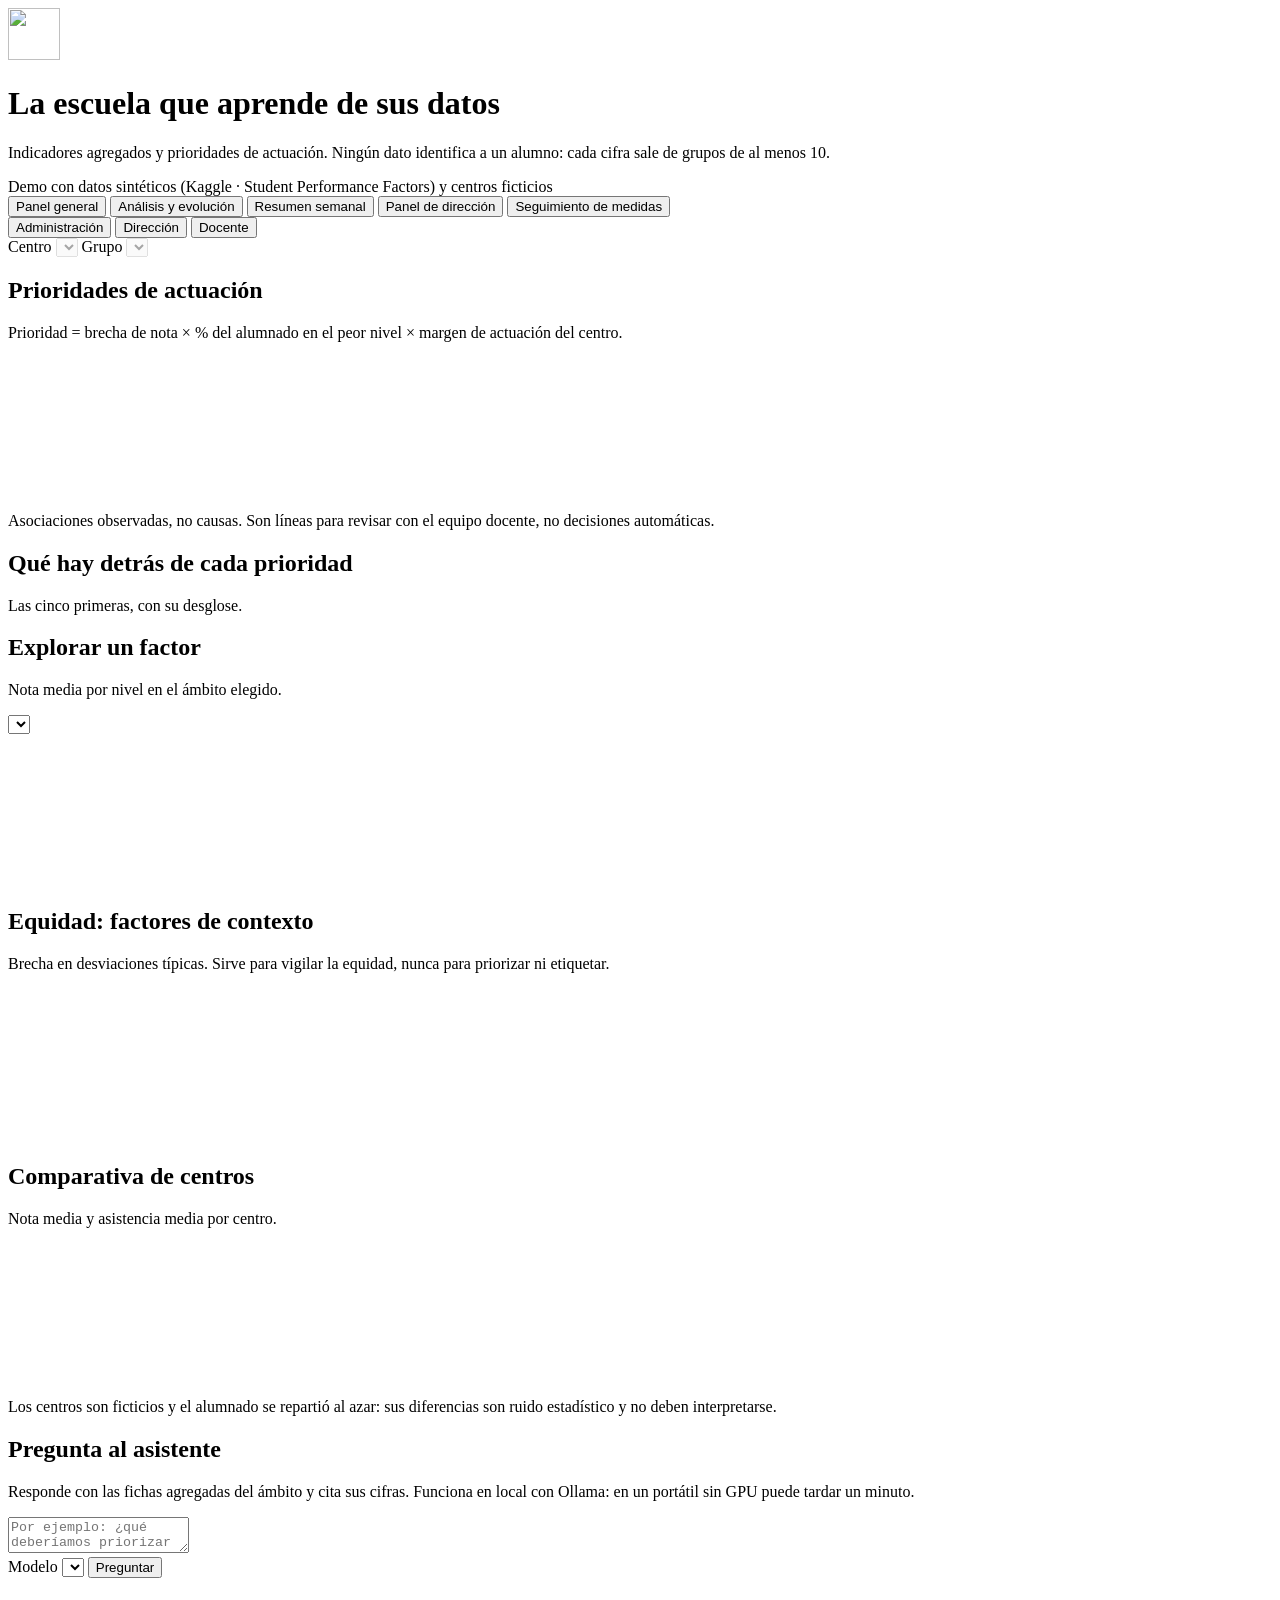
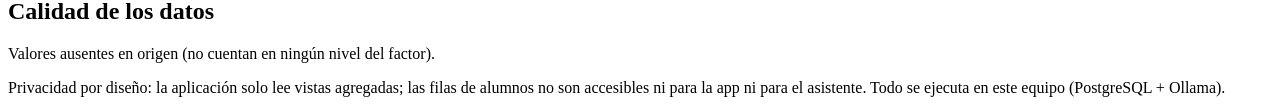
==== app_llm/src/main/resources/META-INF/resources/index.html @ b597986b "d" ====
<!doctype html>
<html lang="es">
<head>
<meta charset="utf-8">
<meta name="viewport" content="width=device-width, initial-scale=1">
<title>La escuela que aprende de sus datos</title>
<!-- Chart.js desde CDN: la única petición que sale del equipo. Para una demo sin red,
     descargad el fichero a /js/chart.umd.min.js y cambiad esta línea. -->
<script src="https://cdn.jsdelivr.net/npm/chart.js@4.4.1/dist/chart.umd.min.js"></script>
<link rel="icon" href="/img/icono.svg" type="image/svg+xml">
<link rel="stylesheet" href="/css/estilos.css?v=2">
</head>
<body>

<header>
  <div class="cabecera-app">
    <img src="/img/icono.svg" alt="" width="52" height="52">
    <div>
      <h1>La escuela que aprende de sus datos</h1>
      <p class="sub">Indicadores agregados y prioridades de actuación. Ningún dato identifica a un alumno: cada cifra sale de grupos de al menos 10.</p>
    </div>
    <div class="sesion" id="sesion" hidden>
      <span>Sesión: <strong id="sesionUsuario"></strong> · <span id="sesionRol"></span></span>
      <button class="boton secundario" id="btnSalir" type="button">Cerrar sesión</button>
    </div>
  </div>
  <span class="etiqueta">Demo con datos sintéticos (Kaggle · Student Performance Factors) y centros ficticios</span>
  <nav class="pestanas" role="tablist" aria-label="Secciones">
    <button type="button" role="tab" id="tabPanel" aria-selected="true" aria-controls="vistaPanel">Panel general</button>
    <button type="button" role="tab" id="tabAnalisis" aria-selected="false" aria-controls="vistaAnalisis">Análisis y evolución</button>
    <button type="button" role="tab" id="tabSemanal" aria-selected="false" aria-controls="vistaSemanal">Resumen semanal</button>
    <button type="button" role="tab" id="tabDireccion" aria-selected="false" aria-controls="vistaDireccion">Panel de dirección</button>
    <button type="button" role="tab" id="tabMedidas" aria-selected="false" aria-controls="vistaMedidas">Seguimiento de medidas</button>
  </nav>
</header>

<main>
  <div class="barra" role="region" aria-label="Elegir ámbito">
    <div class="roles" role="group" aria-label="Rol">
      <button type="button" data-rol="global" aria-pressed="true">Administración</button>
      <button type="button" data-rol="centro" aria-pressed="false">Dirección</button>
      <button type="button" data-rol="grupo" aria-pressed="false">Docente</button>
    </div>
    <label>Centro <select id="selCentro" disabled></select></label>
    <label>Grupo <select id="selGrupo" disabled></select></label>
    <span class="ambito-actual" id="ambitoActual" aria-live="polite"></span>
  </div>

  <div id="vistaPanel" role="tabpanel" aria-labelledby="tabPanel">
  <section class="kpis" id="kpis" aria-label="Indicadores principales"></section>

  <div class="rejilla">
    <section class="panel ancho-7">
      <div class="cabecera">
        <div>
          <h2>Prioridades de actuación</h2>
          <p class="nota">Prioridad = brecha de nota × % del alumnado en el peor nivel × margen de actuación del centro.</p>
        </div>
      </div>
      <div class="grafica"><canvas id="gPrioridades" aria-label="Gráfica de prioridades"></canvas></div>
      <div class="aviso">Asociaciones observadas, no causas. Son líneas para revisar con el equipo docente, no decisiones automáticas.</div>
    </section>

    <section class="panel ancho-5">
      <h2>Qué hay detrás de cada prioridad</h2>
      <p class="nota">Las cinco primeras, con su desglose.</p>
      <ol class="prioridades" id="listaPrioridades"></ol>
    </section>

    <section class="panel ancho-6">
      <div class="cabecera">
        <div>
          <h2>Explorar un factor</h2>
          <p class="nota" id="notaFactor">Nota media por nivel en el ámbito elegido.</p>
        </div>
        <select id="selFactor" aria-label="Factor"></select>
      </div>
      <div class="grafica"><canvas id="gFactor" aria-label="Nota media por nivel del factor"></canvas></div>
    </section>

    <section class="panel ancho-6">
      <h2>Equidad: factores de contexto</h2>
      <p class="nota">Brecha en desviaciones típicas. Sirve para vigilar la equidad, nunca para priorizar ni etiquetar.</p>
      <div class="grafica"><canvas id="gEquidad" aria-label="Brechas de los factores contextuales"></canvas></div>
    </section>

    <section class="panel ancho-12">
      <h2>Comparativa de centros</h2>
      <p class="nota">Nota media y asistencia media por centro.</p>
      <div class="grafica"><canvas id="gCentros" aria-label="Comparativa de centros"></canvas></div>
      <div class="aviso">Los centros son ficticios y el alumnado se repartió al azar: sus diferencias son ruido estadístico y no deben interpretarse.</div>
    </section>

    <section class="panel ancho-12 asistente">
      <h2>Pregunta al asistente</h2>
      <p class="nota">Responde con las fichas agregadas del ámbito y cita sus cifras. Funciona en local con Ollama: en un portátil sin GPU puede tardar un minuto.</p>
      <div class="fila sugerencias" id="sugerencias"></div>
      <div class="fila"><textarea id="pregunta" aria-label="Pregunta" placeholder="Por ejemplo: ¿qué deberíamos priorizar en el Centro Demo 03?"></textarea></div>
      <div class="fila">
        <label>Modelo <select id="selModelo"></select></label>
        <button class="boton" id="btnPreguntar" type="button">Preguntar</button>
        <span class="nota" id="estadoAsistente" aria-live="polite"></span>
      </div>
      <div class="respuesta" id="respuesta" aria-live="polite"></div>
      <div id="fuentes"></div>
    </section>

    <section class="panel ancho-12">
      <h2>Calidad de los datos</h2>
      <p class="nota">Valores ausentes en origen (no cuentan en ningún nivel del factor).</p>
      <div id="calidad"></div>
    </section>
  </div>
  </div>

  <div id="vistaAnalisis" role="tabpanel" aria-labelledby="tabAnalisis" hidden>
    <div class="rejilla">
      <section class="panel ancho-12" aria-labelledby="tituloImportar">
        <div class="cabecera">
          <div>
            <h2 id="tituloImportar">Importar datos del grupo</h2>
            <p class="nota">CSV con notas y asistencia (y, si los tienes, otros factores). Primero se valida y ves una vista previa: no se guarda nada hasta que confirmes.</p>
          </div>
          <a class="enlace" href="/api/ingesta/plantilla" download>Descargar plantilla CSV</a>
        </div>
        <p class="nota" id="importDestino"></p>
        <div class="fila">
          <label>Periodo <select id="selPeriodo"></select></label>
          <label class="boton secundario" for="archivoCsv">Elegir archivo CSV</label>
          <input type="file" id="archivoCsv" accept=".csv,text/csv" hidden>
          <span class="nota" id="nombreArchivo">Ningún archivo elegido</span>
          <button class="boton" id="btnValidar" type="button" disabled>Validar archivo</button>
          <span class="nota" id="estadoImport" aria-live="polite"></span>
        </div>
        <div id="vistaPrevia" aria-live="polite"></div>
        <details>
          <summary>Últimas importaciones</summary>
          <div id="historial"></div>
        </details>
      </section>

      <section class="panel ancho-12" aria-labelledby="tituloEvolucion">
        <div class="cabecera">
          <div>
            <h2 id="tituloEvolucion">Evolución del grupo</h2>
            <p class="nota" id="notaEvolucion">Indicadores agregados por periodo.</p>
          </div>
          <span class="chip" id="ultimaAct"></span>
        </div>
        <section class="kpis compactos" id="kpisEvolucion" aria-label="Comparación entre periodos"></section>
        <div class="rejilla">
          <div class="ancho-7"><div class="grafica"><canvas id="gEvolucion" aria-label="Evolución de nota y asistencia por periodo"></canvas></div></div>
          <div class="ancho-5 tabla-scroll" id="tablaEvolucion"></div>
        </div>
        <h3>Alertas tempranas</h3>
        <p class="nota" id="mensajeDatos"></p>
        <div class="alertas" id="alertas"></div>
        <div class="aviso" id="avisoEvolucion"></div>
      </section>

      <section class="panel ancho-12" aria-labelledby="tituloSimulador">
        <h2 id="tituloSimulador">Simulador: ¿qué pasaría si…?</h2>
        <p class="nota">Cambia cómo se reparte el alumnado entre los niveles de un factor sobre el que el centro puede actuar y mira qué nota media sería coherente con lo observado en los datos.</p>
        <div class="aviso destacado" role="note">Esta simulación representa asociaciones observadas en los datos históricos disponibles. No constituye una predicción ni demuestra causalidad.</div>
        <div class="fila">
          <label>Factor <select id="simFactor"></select></label>
          <label>De <select id="simDesde"></select></label>
          <label>a <select id="simHacia"></select></label>
          <label>Alumnado de ese nivel que cambia <input type="range" id="simPct" min="0" max="100" step="10" value="100"> <output id="simPctTxt" for="simPct">100 %</output></label>
        </div>
        <section class="kpis compactos" id="simKpis" aria-label="Resultado de la simulación"></section>
        <div class="rejilla">
          <div class="ancho-7"><div class="grafica"><canvas id="gSimulador" aria-label="Distribución actual y del escenario por nivel"></canvas></div></div>
          <div class="ancho-5" id="simTexto" aria-live="polite"></div>
        </div>
      </section>
    </div>
  </div>

  <div id="vistaSemanal" role="tabpanel" aria-labelledby="tabSemanal" hidden>
    <div class="rejilla">
      <section class="panel ancho-12" aria-labelledby="tituloSemanal">
        <div class="cabecera">
          <div>
            <h2 id="tituloSemanal">Resumen semanal</h2>
            <p class="nota" id="notaSemanal">Las tres prioridades del momento, con la fuente de cada cifra.</p>
          </div>
          <button class="boton secundario" id="btnCopiarResumen" type="button" disabled>Copiar resumen</button>
        </div>
        <div id="resumenSemanal" aria-live="polite"></div>
      </section>
    </div>
  </div>

  <div id="vistaDireccion" role="tabpanel" aria-labelledby="tabDireccion" hidden>
    <div class="rejilla">
      <section class="panel ancho-12" aria-labelledby="tituloSemaforo">
        <h2 id="tituloSemaforo">Semáforo de grupos</h2>
        <p class="nota" id="notaSemaforo">Cada grupo frente al conjunto de centros.</p>
        <div class="leyenda" id="leyendaSemaforo"></div>
        <div class="resumen-sem" id="recuentoSemaforo"></div>
        <div class="tabla-scroll" id="tablaSemaforo"></div>
        <div class="aviso" id="avisoSemaforo"></div>
      </section>
      <section class="panel ancho-12" aria-labelledby="tituloBrechas">
        <h2 id="tituloBrechas">Brechas de equidad del centro</h2>
        <p class="nota">Diferencia de nota entre el nivel con peor y mejor resultado de cada factor de contexto. Sirve para vigilar la equidad: no se usa para priorizar ni para etiquetar a nadie.</p>
        <div class="tabla-scroll" id="tablaEquidad"></div>
      </section>
    </div>
  </div>

  <div id="vistaMedidas" role="tabpanel" aria-labelledby="tabMedidas" hidden>
    <div class="rejilla">
      <section class="panel ancho-12 solo-escritura" aria-labelledby="tituloNuevaMedida">
        <h2 id="tituloNuevaMedida">Registrar una medida</h2>
        <p class="nota">Anota qué vais a hacer y qué indicador queréis vigilar. Cuando se importen datos de periodos posteriores, aquí verás cómo evoluciona frente al resto.</p>
        <div class="aviso">No escribas nombres ni datos de alumnos: la medida se describe a nivel de grupo.</div>
        <form id="formMedida" class="formulario" autocomplete="off">
          <label>Ámbito <select id="medAmbito" required></select></label>
          <label>Factor relacionado (opcional) <select id="medFactor"></select></label>
          <label>Indicador a vigilar <select id="medIndicador" required></select></label>
          <label>Empieza en <select id="medPeriodo" required></select></label>
          <label class="ancho">Título <input type="text" id="medTitulo" maxlength="120" required placeholder="Por ejemplo: Tutoría entre iguales los miércoles"></label>
          <label class="ancho">Descripción (opcional) <textarea id="medDescripcion" maxlength="500" rows="2"></textarea></label>
          <div class="fila ancho"><button class="boton" id="btnMedida" type="submit">Guardar medida</button><span class="nota" id="estadoMedida" aria-live="polite"></span></div>
        </form>
      </section>
      <section class="panel ancho-12" aria-labelledby="tituloListaMedidas">
        <h2 id="tituloListaMedidas">Medidas y su evolución</h2>
        <p class="nota" id="notaMedidas"></p>
        <div class="lista-medidas" id="listaMedidas" aria-live="polite"></div>
        <div class="aviso" id="avisoMedidas"></div>
      </section>
    </div>
  </div>
</main>

<footer>
  Privacidad por diseño: la aplicación solo lee vistas agregadas; las filas de alumnos no son accesibles ni para la app ni para el asistente.
  Todo se ejecuta en este equipo (PostgreSQL + Ollama).
</footer>

<script src="/js/sesion.js"></script>
<script src="/js/panel.js"></script>
<script src="/js/analisis.js"></script>
<script src="/js/gestion.js"></script>
</body>
</html>
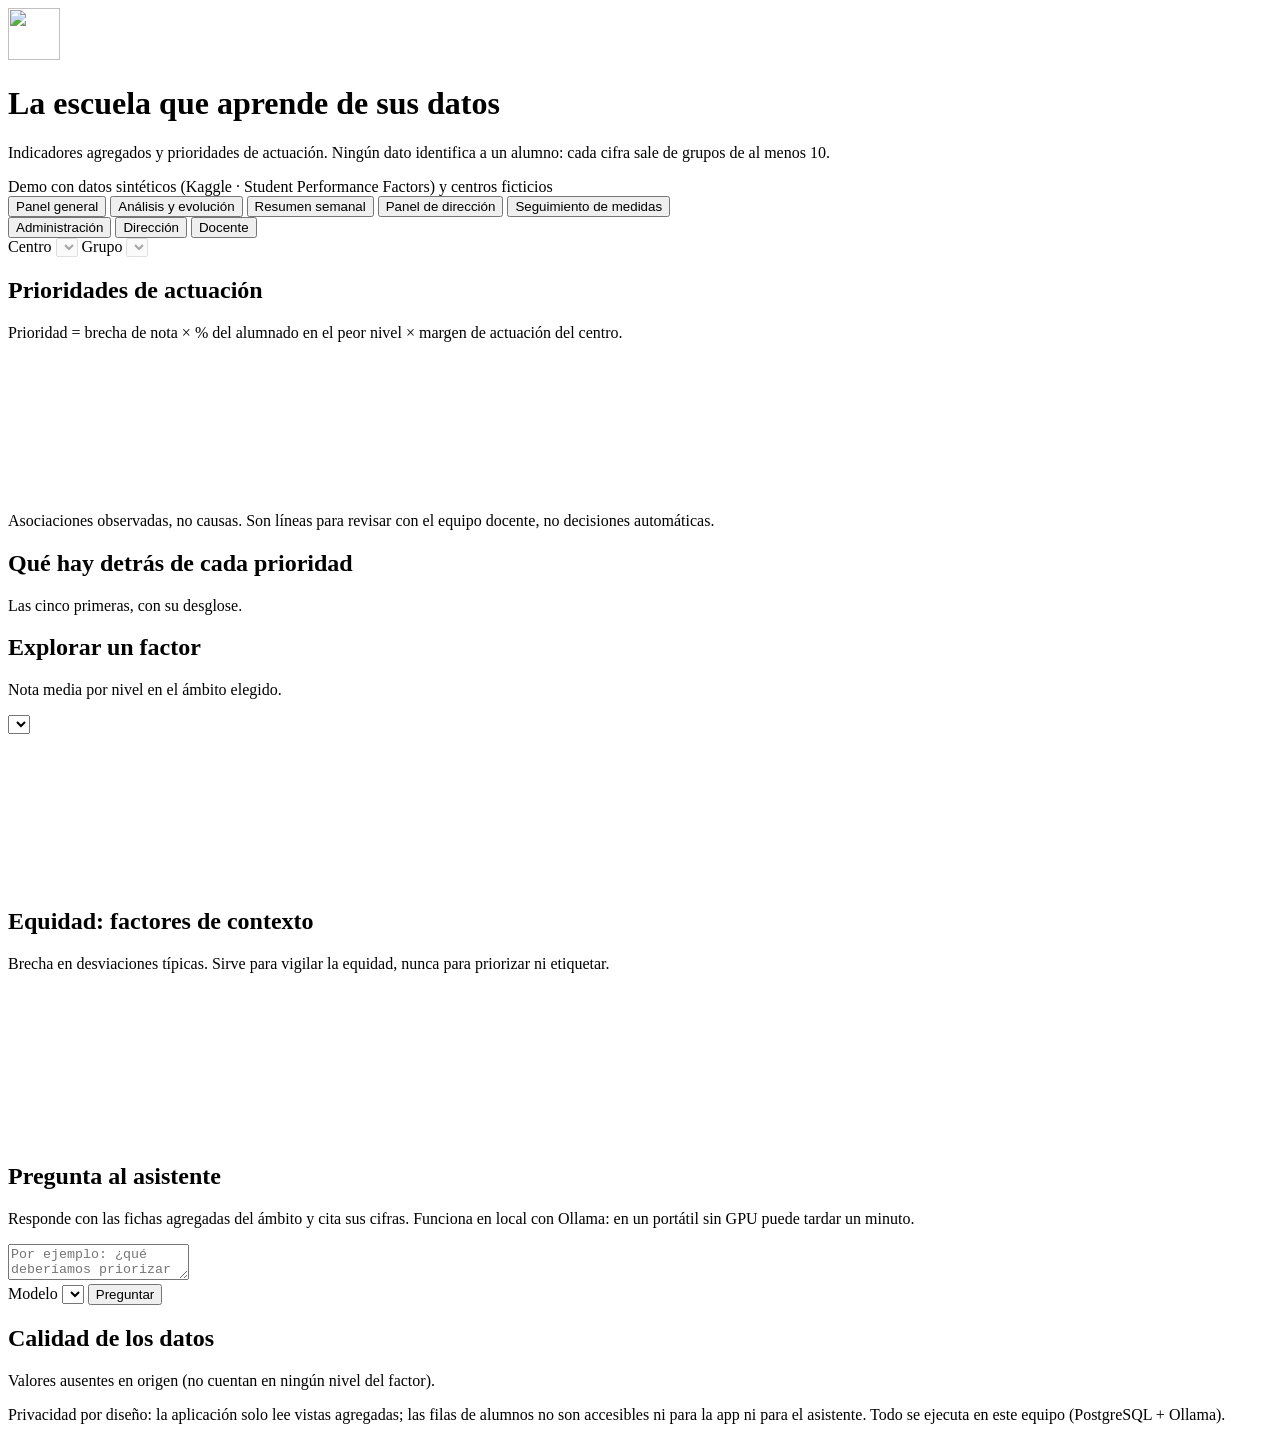
==== commit c4079c2b: "actualizacion" ====
--- a/app_llm/src/main/resources/META-INF/resources/index.html
+++ b/app_llm/src/main/resources/META-INF/resources/index.html
@@ -8,7 +8,7 @@
      descargad el fichero a /js/chart.umd.min.js y cambiad esta línea. -->
 <script src="https://cdn.jsdelivr.net/npm/chart.js@4.4.1/dist/chart.umd.min.js"></script>
 <link rel="icon" href="/img/icono.svg" type="image/svg+xml">
-<link rel="stylesheet" href="/css/estilos.css?v=2">
+<link rel="stylesheet" href="/css/estilos.css?v=3">
 </head>
 <body>
 
@@ -84,7 +84,7 @@
       <div class="grafica"><canvas id="gEquidad" aria-label="Brechas de los factores contextuales"></canvas></div>
     </section>
 
-    <section class="panel ancho-12">
+    <section class="panel ancho-12" id="panelCentros" hidden>
       <h2>Comparativa de centros</h2>
       <p class="nota">Nota media y asistencia media por centro.</p>
       <div class="grafica"><canvas id="gCentros" aria-label="Comparativa de centros"></canvas></div>
@@ -241,9 +241,9 @@
   Todo se ejecuta en este equipo (PostgreSQL + Ollama).
 </footer>
 
-<script src="/js/sesion.js"></script>
-<script src="/js/panel.js"></script>
-<script src="/js/analisis.js"></script>
-<script src="/js/gestion.js"></script>
+<script src="/js/sesion.js?v=3"></script>
+<script src="/js/panel.js?v=3"></script>
+<script src="/js/analisis.js?v=3"></script>
+<script src="/js/gestion.js?v=3"></script>
 </body>
 </html>
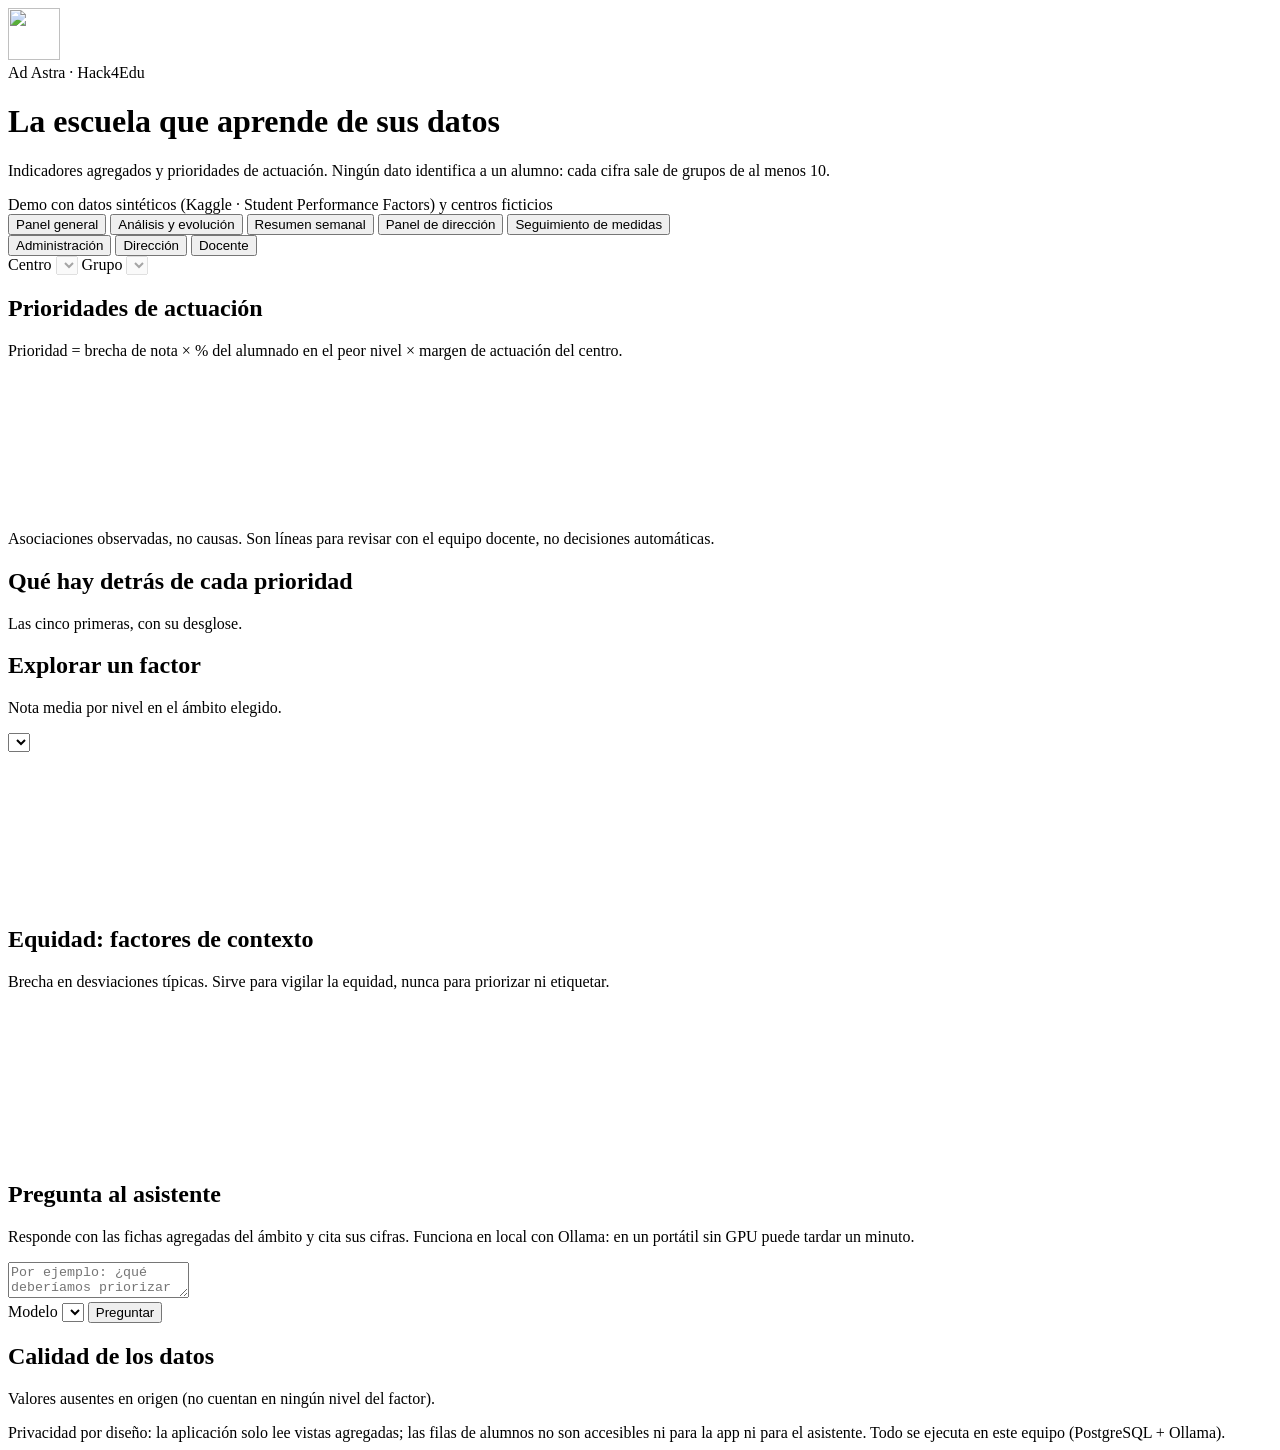
==== commit 861f0169: "actualizacion de estilos v2.1" ====
--- a/app_llm/src/main/resources/META-INF/resources/index.html
+++ b/app_llm/src/main/resources/META-INF/resources/index.html
@@ -3,12 +3,16 @@
 <head>
 <meta charset="utf-8">
 <meta name="viewport" content="width=device-width, initial-scale=1">
-<title>La escuela que aprende de sus datos</title>
+<title>Ad Astra · La escuela que aprende de sus datos</title>
 <!-- Chart.js desde CDN: la única petición que sale del equipo. Para una demo sin red,
      descargad el fichero a /js/chart.umd.min.js y cambiad esta línea. -->
 <script src="https://cdn.jsdelivr.net/npm/chart.js@4.4.1/dist/chart.umd.min.js"></script>
 <link rel="icon" href="/img/icono.svg" type="image/svg+xml">
-<link rel="stylesheet" href="/css/estilos.css?v=3">
+<link rel="icon" href="/img/icono-512.png" type="image/png" sizes="512x512">
+<link rel="apple-touch-icon" href="/img/icono-512.png">
+<meta name="theme-color" content="#583C24" media="(prefers-color-scheme: light)">
+<meta name="theme-color" content="#1D140C" media="(prefers-color-scheme: dark)">
+<link rel="stylesheet" href="/css/estilos.css?v=5">
 </head>
 <body>
 
@@ -16,6 +20,7 @@
   <div class="cabecera-app">
     <img src="/img/icono.svg" alt="" width="52" height="52">
     <div>
+      <span class="marca-app">Ad Astra · Hack4Edu</span>
       <h1>La escuela que aprende de sus datos</h1>
       <p class="sub">Indicadores agregados y prioridades de actuación. Ningún dato identifica a un alumno: cada cifra sale de grupos de al menos 10.</p>
     </div>
@@ -206,6 +211,17 @@
         <h2 id="tituloBrechas">Brechas de equidad del centro</h2>
         <p class="nota">Diferencia de nota entre el nivel con peor y mejor resultado de cada factor de contexto. Sirve para vigilar la equidad: no se usa para priorizar ni para etiquetar a nadie.</p>
         <div class="tabla-scroll" id="tablaEquidad"></div>
+      </section>
+      <section class="panel ancho-12" id="panelProgreso" aria-labelledby="tituloProgreso" hidden>
+        <h2 id="tituloProgreso">Progreso del alumnado y equipo docente</h2>
+        <p class="nota" id="notaProgreso">¿Progresa el alumnado de cada grupo lo que cabría esperar por su punto de partida y su contexto?</p>
+        <div class="resumen-sem" id="recuentoProgreso"></div>
+        <h3>Por grupo</h3>
+        <div class="tabla-scroll" id="tablaProgresoGrupos"></div>
+        <h3>Por docente</h3>
+        <p class="nota">Ordenado por código, no por resultado. El resultado de cada docente es el del alumnado de sus grupos y lo comparte con el resto del equipo que les da clase.</p>
+        <div class="tabla-scroll" id="tablaProgresoDocentes"></div>
+        <div class="aviso" id="avisoProgreso"></div>
       </section>
     </div>
   </div>
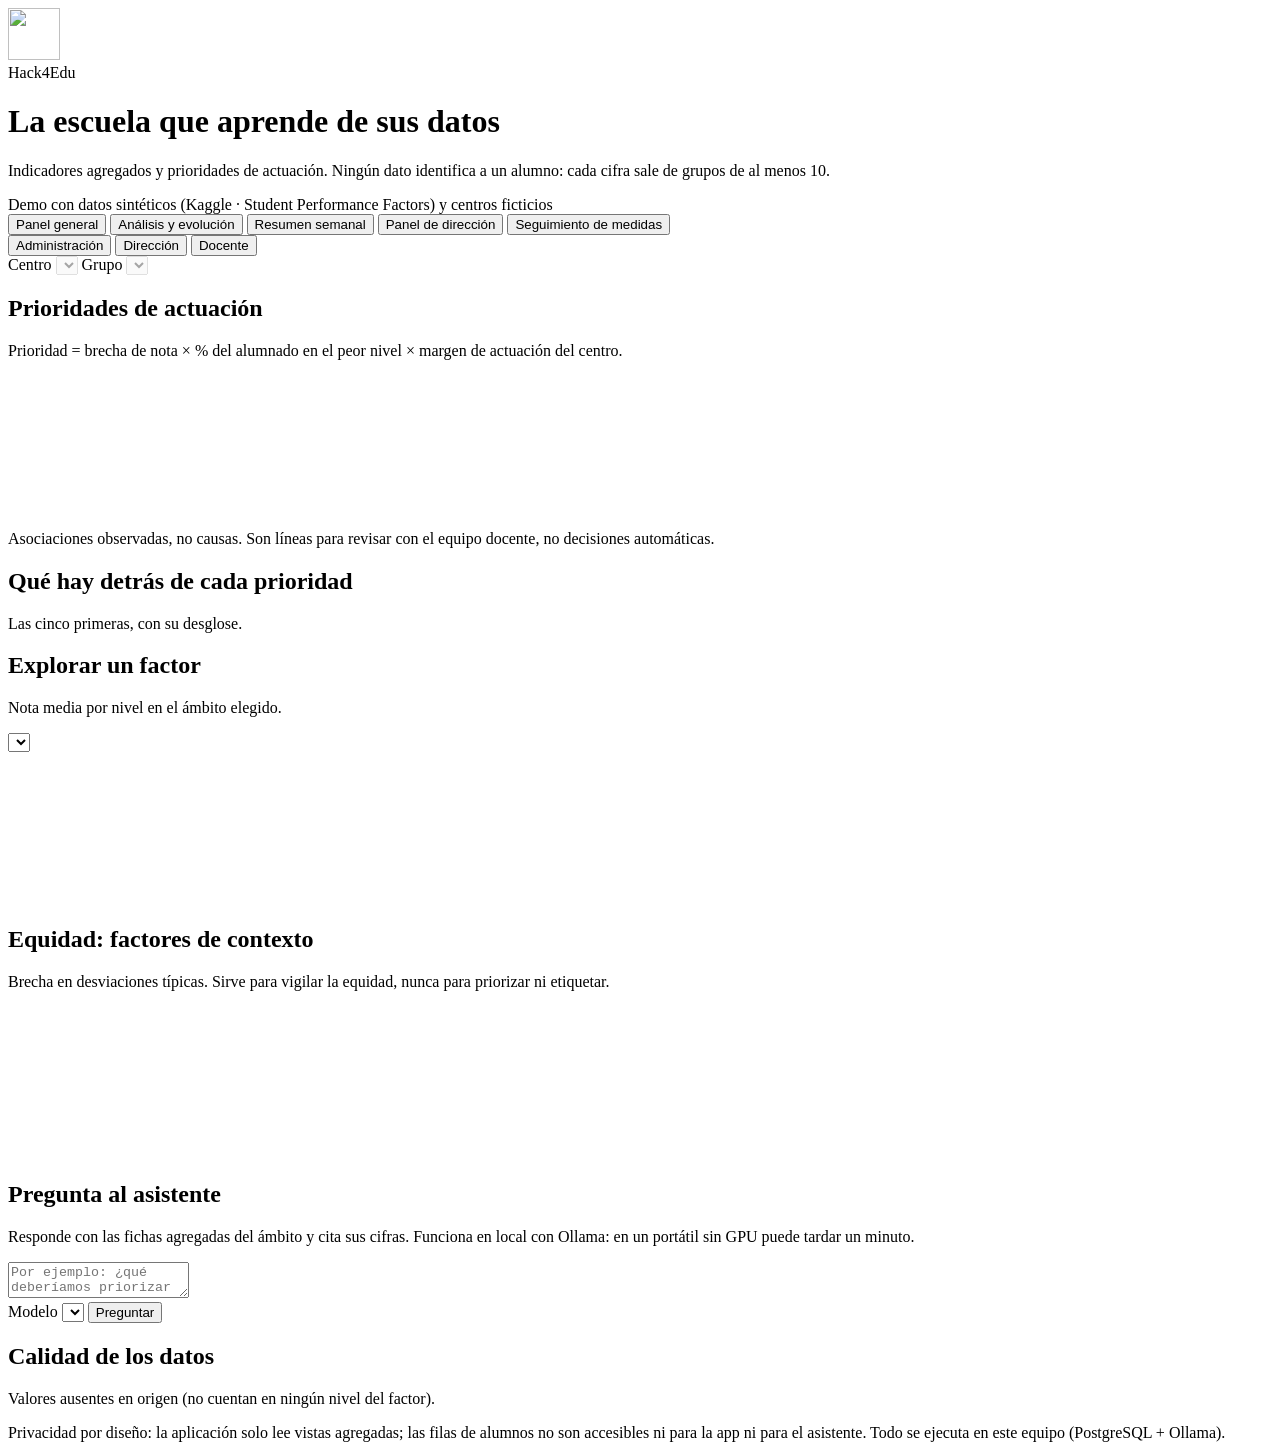
==== commit ba484883: "actualizacion_v3" ====
--- a/app_llm/src/main/resources/META-INF/resources/index.html
+++ b/app_llm/src/main/resources/META-INF/resources/index.html
@@ -3,24 +3,23 @@
 <head>
 <meta charset="utf-8">
 <meta name="viewport" content="width=device-width, initial-scale=1">
-<title>Ad Astra · La escuela que aprende de sus datos</title>
+<title>Hack4Edu · La escuela que aprende de sus datos</title>
 <!-- Chart.js desde CDN: la única petición que sale del equipo. Para una demo sin red,
      descargad el fichero a /js/chart.umd.min.js y cambiad esta línea. -->
 <script src="https://cdn.jsdelivr.net/npm/chart.js@4.4.1/dist/chart.umd.min.js"></script>
-<link rel="icon" href="/img/icono.svg" type="image/svg+xml">
-<link rel="icon" href="/img/icono-512.png" type="image/png" sizes="512x512">
-<link rel="apple-touch-icon" href="/img/icono-512.png">
-<meta name="theme-color" content="#583C24" media="(prefers-color-scheme: light)">
-<meta name="theme-color" content="#1D140C" media="(prefers-color-scheme: dark)">
-<link rel="stylesheet" href="/css/estilos.css?v=5">
+<link rel="icon" href="/img/icono.svg?v=2" type="image/svg+xml">
+<link rel="icon" href="/img/icono-512.png?v=2" type="image/png" sizes="512x512">
+<link rel="apple-touch-icon" href="/img/icono-512.png?v=2">
+<meta name="theme-color" content="#583C24">
+<link rel="stylesheet" href="/css/estilos.css?v=7">
 </head>
 <body>
 
 <header>
   <div class="cabecera-app">
-    <img src="/img/icono.svg" alt="" width="52" height="52">
+    <img src="/img/icono.svg?v=2" alt="" width="52" height="52">
     <div>
-      <span class="marca-app">Ad Astra · Hack4Edu</span>
+      <span class="marca-app">Hack4Edu</span>
       <h1>La escuela que aprende de sus datos</h1>
       <p class="sub">Indicadores agregados y prioridades de actuación. Ningún dato identifica a un alumno: cada cifra sale de grupos de al menos 10.</p>
     </div>
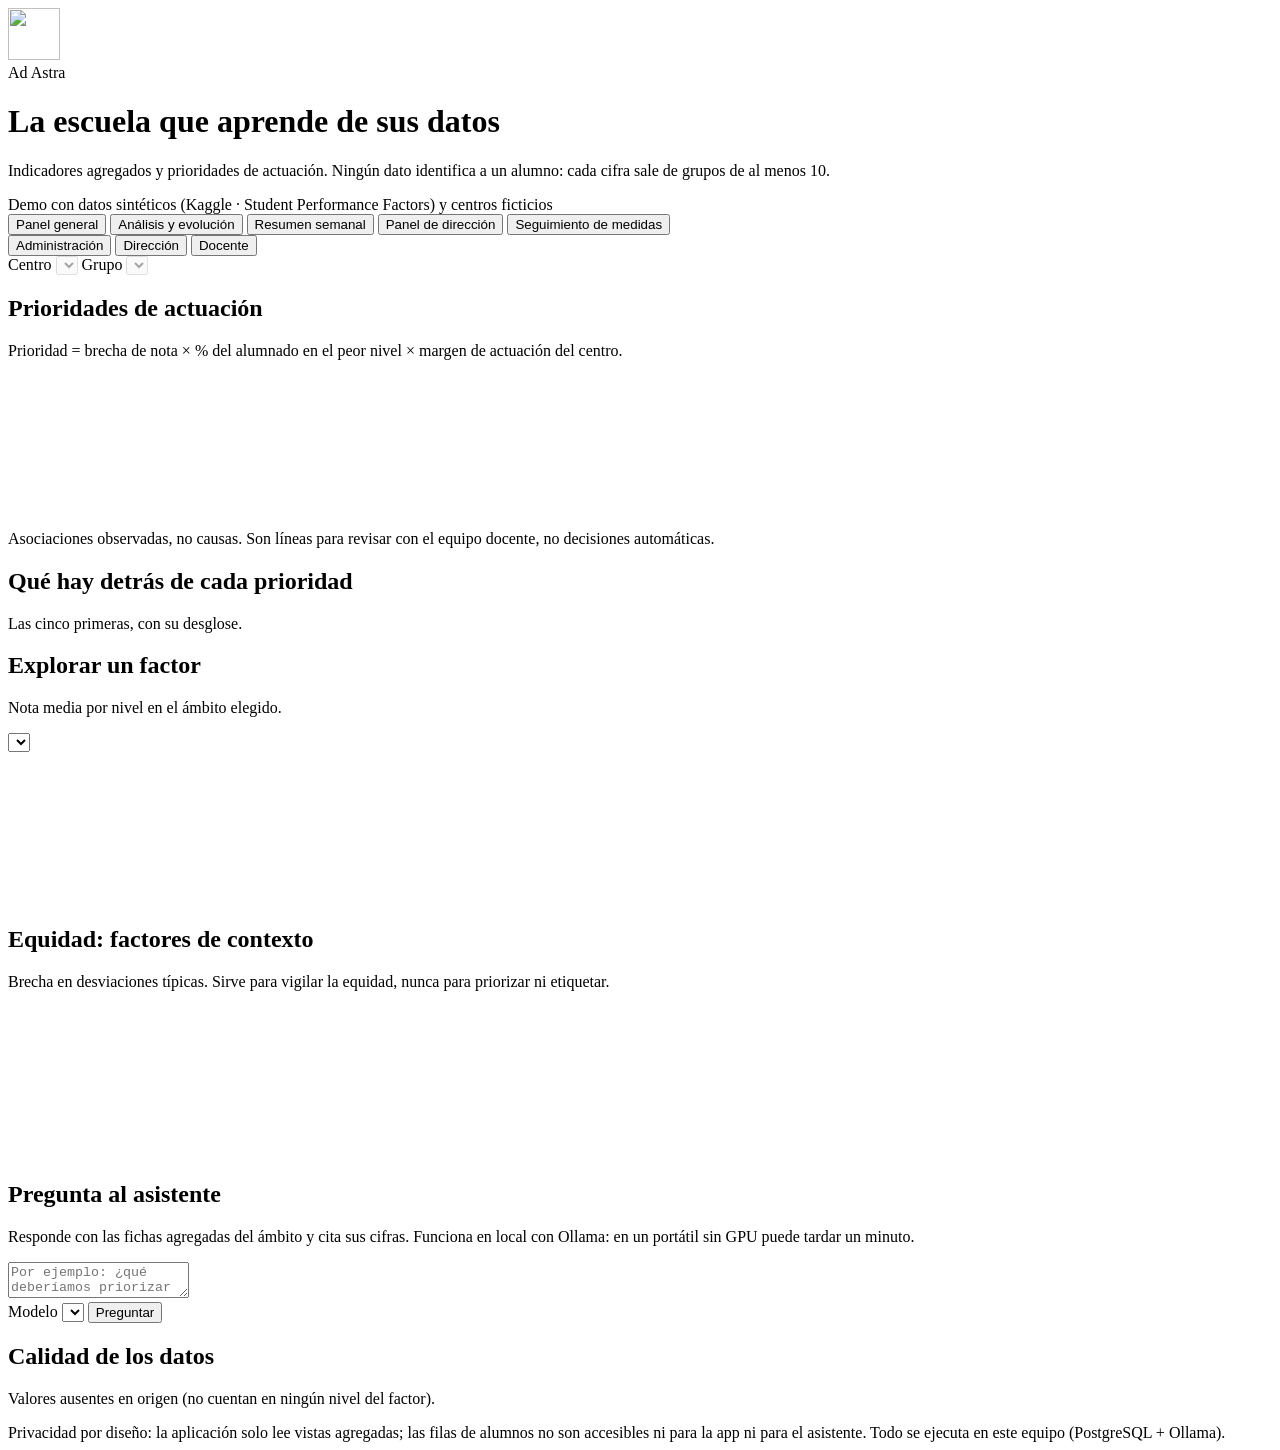
==== commit 53ad9c11: "c" ====
--- a/app_llm/src/main/resources/META-INF/resources/index.html
+++ b/app_llm/src/main/resources/META-INF/resources/index.html
@@ -3,7 +3,7 @@
 <head>
 <meta charset="utf-8">
 <meta name="viewport" content="width=device-width, initial-scale=1">
-<title>Hack4Edu · La escuela que aprende de sus datos</title>
+<title>Ad Astra · La escuela que aprende de sus datos</title>
 <!-- Chart.js desde CDN: la única petición que sale del equipo. Para una demo sin red,
      descargad el fichero a /js/chart.umd.min.js y cambiad esta línea. -->
 <script src="https://cdn.jsdelivr.net/npm/chart.js@4.4.1/dist/chart.umd.min.js"></script>
@@ -19,7 +19,7 @@
   <div class="cabecera-app">
     <img src="/img/icono.svg?v=2" alt="" width="52" height="52">
     <div>
-      <span class="marca-app">Hack4Edu</span>
+      <span class="marca-app">Ad Astra</span>
       <h1>La escuela que aprende de sus datos</h1>
       <p class="sub">Indicadores agregados y prioridades de actuación. Ningún dato identifica a un alumno: cada cifra sale de grupos de al menos 10.</p>
     </div>
